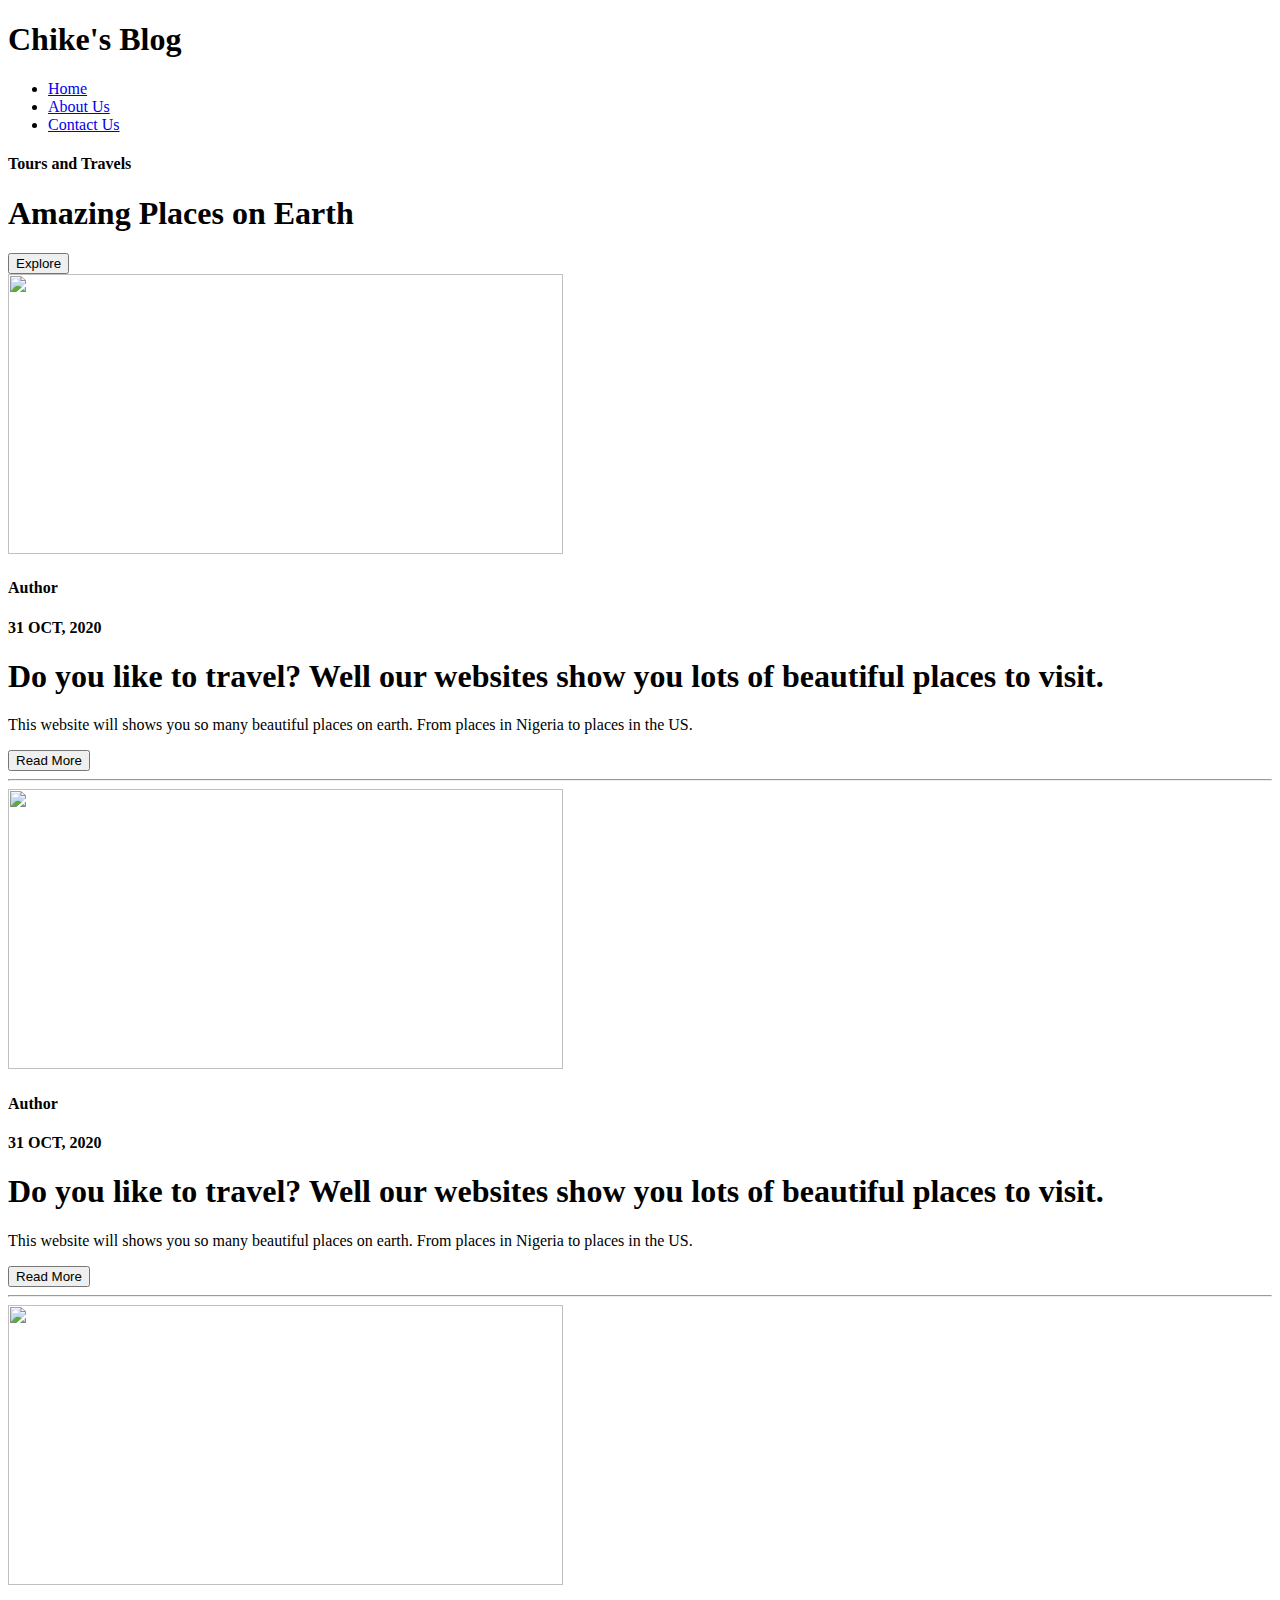
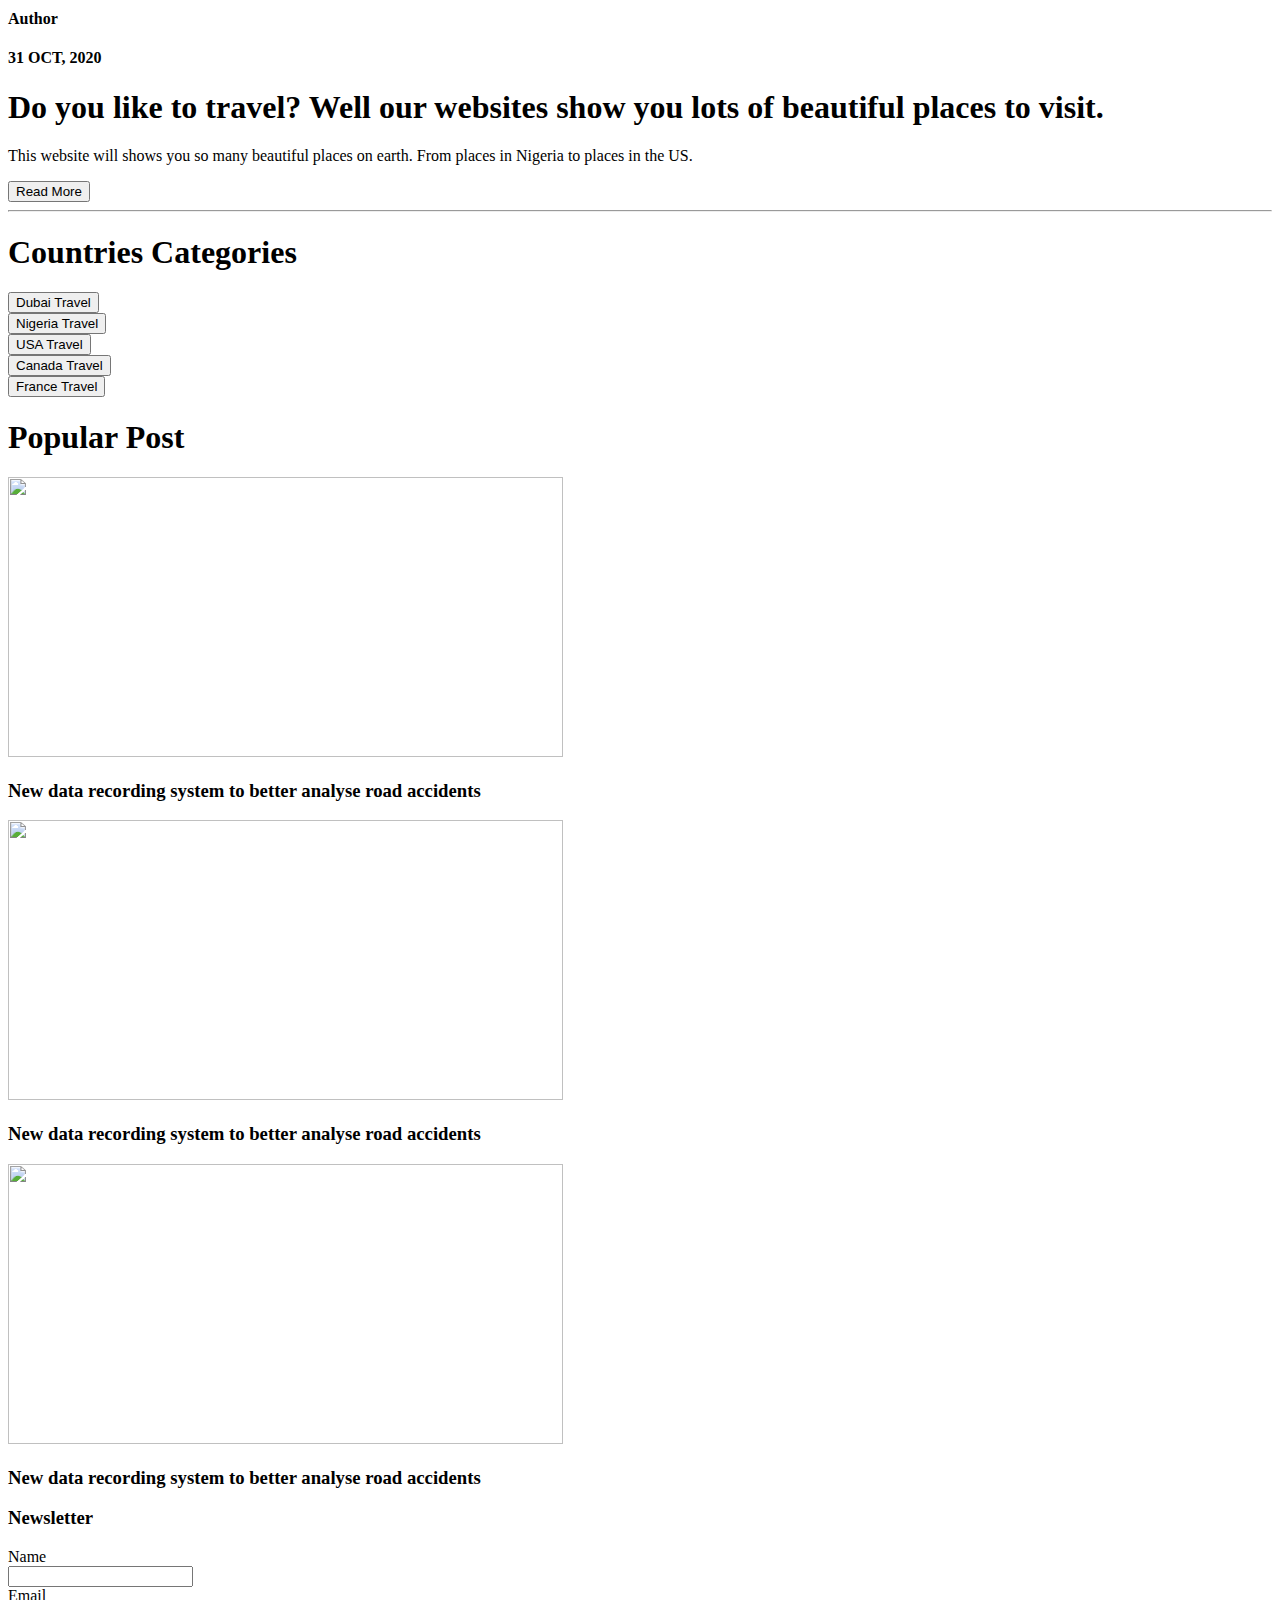
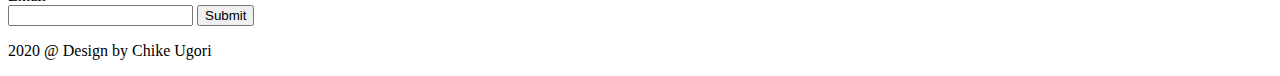
==== index.html @ 954df975 "first commit" ====
<!DOCTYPE html>
<html>
<head>
	<title>Chike's Blog</title>
    <link rel="stylesheet" type="text/css" href="css/style.css">
</head>
<body>
	<nav>
		<div class="logo">
			<h1>Chike's Blog</h1>
		</div>

		<ul>
			<li>
				<a class="active" href="home.html">Home</a>
			</li>
			<li>
				<a href="about.html">About Us</a>
			</li>
			<li>
				<a href="contact.html">Contact Us</a>
			</li>
		</ul>
	</nav>

	<!-- start of bannar area -->

	<section class="banner-img">
		<div class="banner-title">
			<h4>Tours and Travels</h4>
			<h1>Amazing Places on Earth</h1>
			<button class="btn-banner">Explore</button>
		</div>
	</section>

	<!-- main body -->

	<section class="main-body">
		<div class="home-post"
		>

		<div class="single-post">
			<img class="first-img" src="img/view.jpg" height="280px" width="555px">
			<div class="publisher">
				<h4>Author</h4>
				<h4>31 OCT, 2020</h4>
			</div>
			<h1 class="first-head">Do you like to travel? Well our websites show you lots of beautiful places to visit.</h1>
			<p class="first-abs"> This website will shows you so many beautiful places on earth. From places in Nigeria to places in the US.</p>


			<a href="firstpost.html"> <button class="read-more">Read More</button></a>
			<br>
			<hr>
		  </div>

		<div class="single-post">
			<img class="first-img" src="img/landscape.jpg" height="280px" width="555px">
			<div class="publisher">
				<h4>Author</h4>
				<h4>31 OCT, 2020</h4>
			</div>
			<h1 class="first-head">Do you like to travel? Well our websites show you lots of beautiful places to visit.</h1>
			<p class="first-abs"> This website will shows you so many beautiful places on earth. From places in Nigeria to places in the US.</p>


			<a href="secondpost.html"> <button class="read-more">Read More</button></a>
			<br>
			<hr>
		  </div>

		<div class="single-post">
			<img class="first-img" src="img/view.jpg" height="280px" width="555px">
			<div class="publisher">
				<h4>Author</h4>
				<h4>31 OCT, 2020</h4>
			</div>
			<h1 class="first-head">Do you like to travel? Well our websites show you lots of beautiful places to visit.</h1>
			<p class="first-abs"> This website will shows you so many beautiful places on earth. From places in Nigeria to places in the US.</p>


			<a href="thirdpost.html"> <button class="read-more">Read More</button></a>
			<br>
			<hr>
		  </div>
		</div>

		<div class="sidebar">

		<!-- category section-->
			<div>
			<h1 class="cat-title">Countries Categories</h1>
			<a href="dubai.html"><button class="cat-btn">Dubai Travel</button></a><br>
			<a href="nigeria.html"><button class="cat-btn">Nigeria Travel</button></a><br>
			<a href="usa.html"><button class="cat-btn">USA Travel</button></a><br>
			<a href="canada.html"></a><button class="cat-btn">Canada Travel</button></a><br>
			<a href="france.html"></a><button class="cat-btn">France Travel</button></a><br>
		
		<!-- popular section -->
		<div class="plr-pst"></div>	
		<h1>Popular Post</h1>
		<img class= "plt-img" src=" img/traffic.jpg" height="280px" width="555px">
		<h3>New data recording system to better analyse road accidents</h3>

		<img class= "plt-img" src=" img/traffic.jpg" height="280px" width="555px">
		<h3>New data recording system to better analyse road accidents</h3>

		<img class= "plt-img" src=" img/traffic.jpg" height="280px" width="555px">
		<h3>New data recording system to better analyse road accidents</h3>
		<div class="form">

			<h3>Newsletter</h3>

			<form action="#" class="form-body">
			<label for="name">Name</label><br>
					<input type="text" name="name" id="name"><br>
				<label for="email">Email</label><br>
				<input type="email" name="Email" id="email">
				<input type="submit" name="Submit" id="submit">
			</form>
		</div>
		</div>

		

	</div>
		</section>

		<!-- footer area -->

		<section class="footer">
			<div class="footer-items">
				<p>2020 @ Design by Chike Ugori</p>
			</div>
		</section>



</body>
</html>
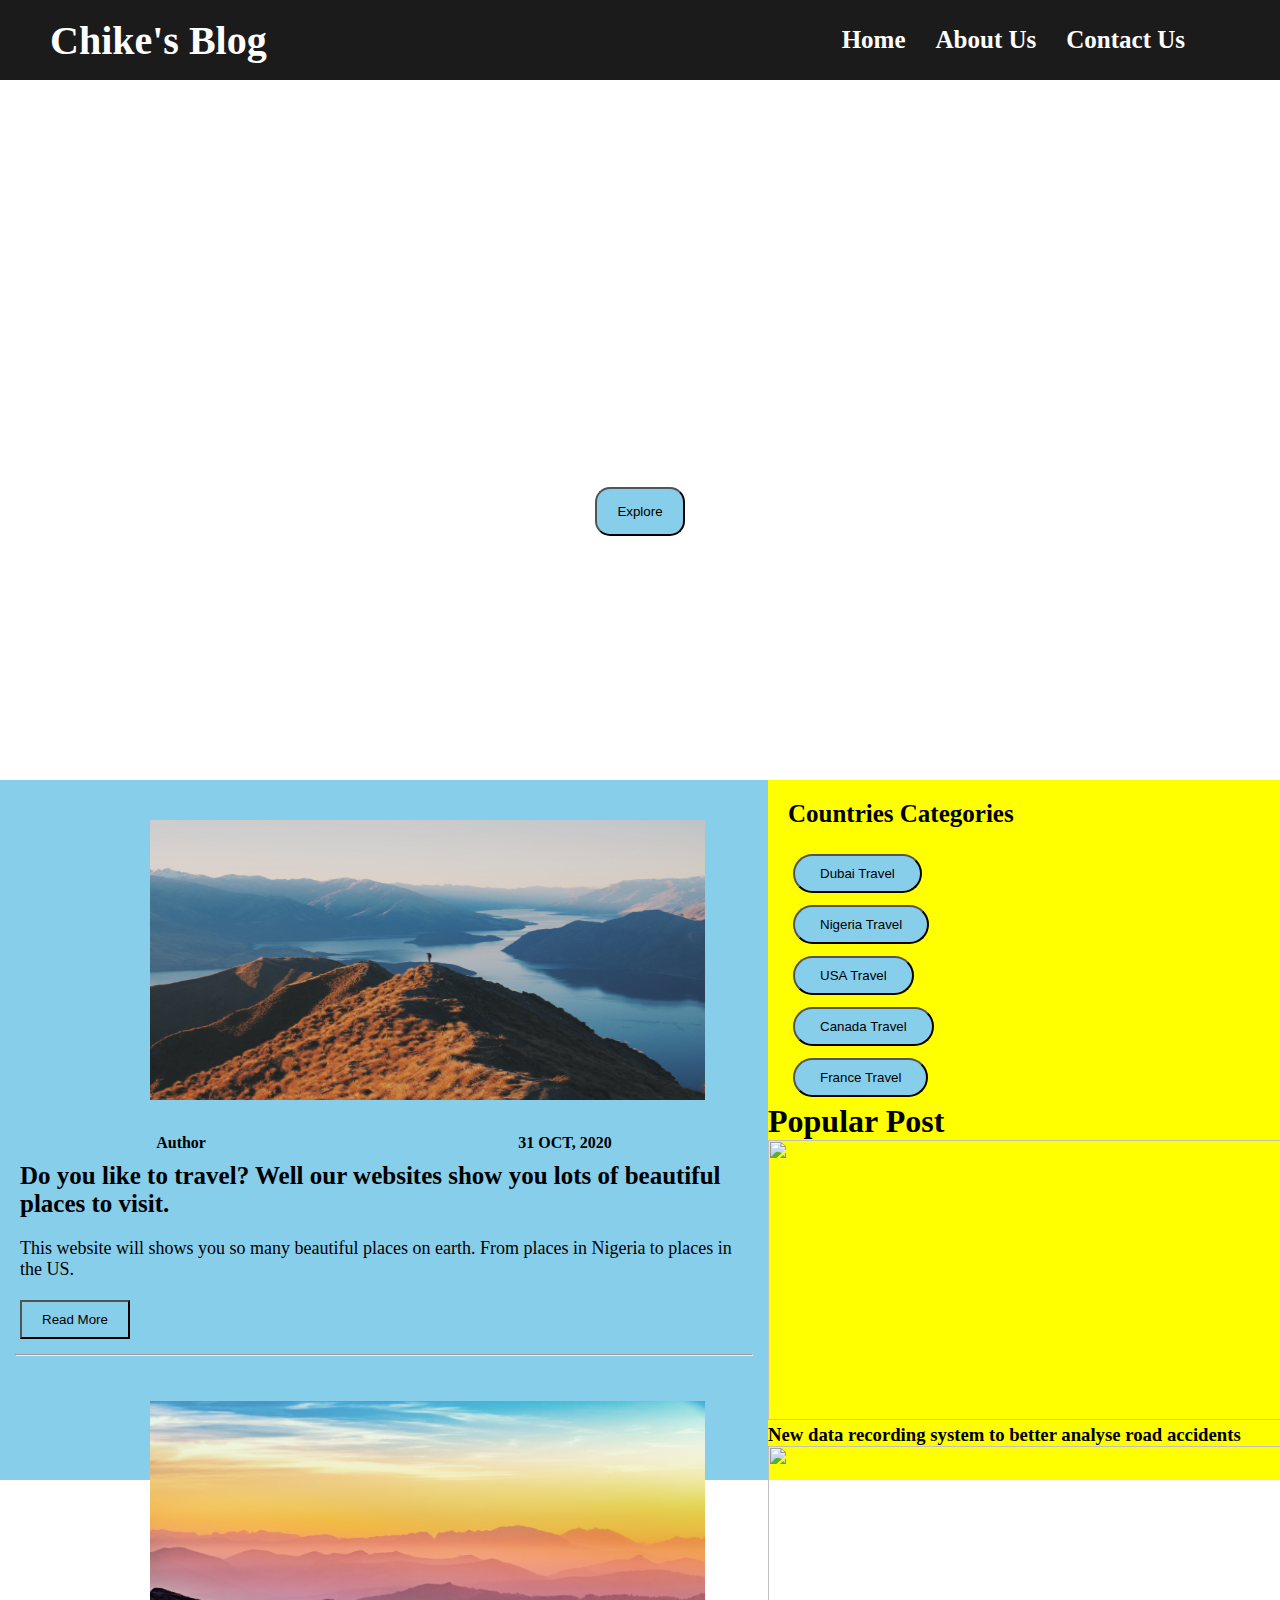
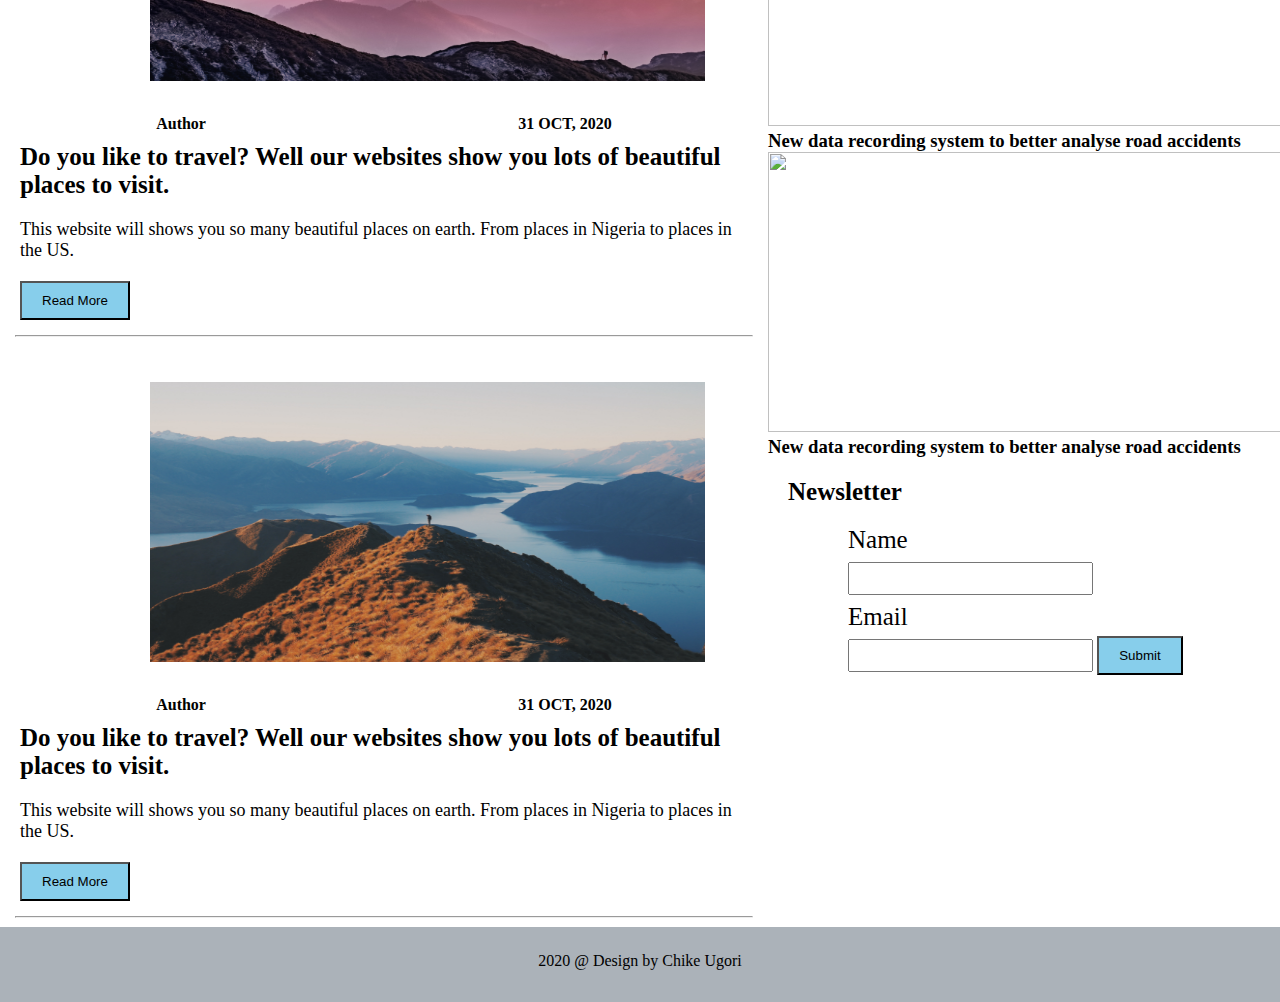
==== commit 623ee1dd: "Update index.html" ====
--- a/index.html
+++ b/index.html
@@ -12,7 +12,7 @@
 
 		<ul>
 			<li>
-				<a class="active" href="home.html">Home</a>
+				<a href="index.html">Home</a>
 			</li>
 			<li>
 				<a href="about.html">About Us</a>
@@ -137,4 +137,4 @@
 
 
 </body>
-</html>+</html>
--- a/css/style.css
+++ b/css/style.css
@@ -0,0 +1,202 @@
+*
+{
+	margin: 0;
+	padding: 0;
+}
+nav {
+	display: flex;
+	justify-content: space-between;
+	background: #1b1b1b;
+	height: 80px;
+	padding-left: 50px;
+	padding-right: 80px;
+	align-items: center;
+
+}
+
+nav .logo{
+	color: white;
+	font-size: 20px;
+	font-weight: 800;
+}
+
+nav ul {
+	display: flex;
+	list-style: none;
+}
+
+nav ul li {
+	margin-right: 15px;
+	margin-left: 15px
+}
+
+nav ul li a{
+	text-decoration: none;
+	font-size: 25px;
+	color: white;
+	font-weight: 900;
+	border-radius: 5px;
+}
+
+
+nav ul li a:hover{
+	background: white;
+	color: black;
+}
+
+nav ul li a.active{
+	background: white;
+	color: black;
+}
+
+.banner-img{
+	background-image: url("../img/banner.jpg");
+	height: 700px;
+	background-size: cover;
+	text-align: center;
+}
+
+.banner-title {
+	padding-top: 300px; 
+}
+.banner-title h4{
+	font-size: 35px;
+	color: white;
+}
+
+
+.banner-title h1{
+	font-size: 45px;
+	color: white;
+}
+
+.btn-banner{
+	margin: 15px;
+	padding: 15px 20px;
+	border-radius:15px;
+	background: skyblue;
+}
+
+.btn-banner:hover{
+	background: red;
+}
+/*start of main body*/
+
+.home-post{
+	width: 60%;
+	height: 700px;
+	background-color: skyblue;
+	display: inline-block;
+}
+
+.sidebar{
+	width: 40%;
+	height: 700px;
+	background-color: yellow;
+	display: inline-block;
+	float: right;
+}
+
+.first-img{
+	margin-left: 150px; 
+	padding-top: 40px;
+	padding-bottom: 30px;
+}
+
+.first-head{
+	padding: 10px 20px;
+	font-size: 25px;
+}
+
+.first-abs{
+	padding: 10px 20px;
+	font-size: 18px;
+}
+
+.read-more{
+	padding: 10px 20px;
+	background: skyblue;
+	margin: 10px 20px;
+}
+
+hr{
+	margin: 5px 15px;
+}
+
+.publisher{
+	display: flex;
+	justify-content: space-around;
+}
+
+.cat-title{
+	font-size: 25px;
+	margin: 20px;
+}
+
+.cat-btn{
+	padding: 10px 25px;
+	margin: 6px 25px;
+	background: skyblue;
+	border-radius: 25px;
+}
+
+.cat-btn:hover{
+	background: white;
+}
+
+.plr-pst h1{
+	font-size: 25px;
+	margin: 20px;
+}
+
+.plt-img .plt-img{
+	width: 60%;
+	padding: 25px 150px;
+}
+
+.plr-pst h3{
+	text-align: center;
+	margin-bottom: 60px;
+}
+
+.footer-items{
+	background-color: #ABB2B9;
+	height: 50px;
+	text-align: center;
+	padding-top: 25px;
+}
+
+.form-body{
+	padding: 0px 80px;
+}	
+
+.form h3{
+	font-size: 25px;
+	margin: 20px;
+}
+
+#name{
+	width: 60%;
+	padding: 7px 15px;
+	margin: 8px 0px;
+}
+
+#email{
+	width: 60%;
+	padding: 7px 15px;
+	margin: 8px 0px;
+}
+
+.form label{
+	font-size: 25px;
+}
+
+#submit{
+	padding: 10px 20px;
+	background: skyblue;
+}
+
+#submit:hover{
+	background: blue;
+}
+
